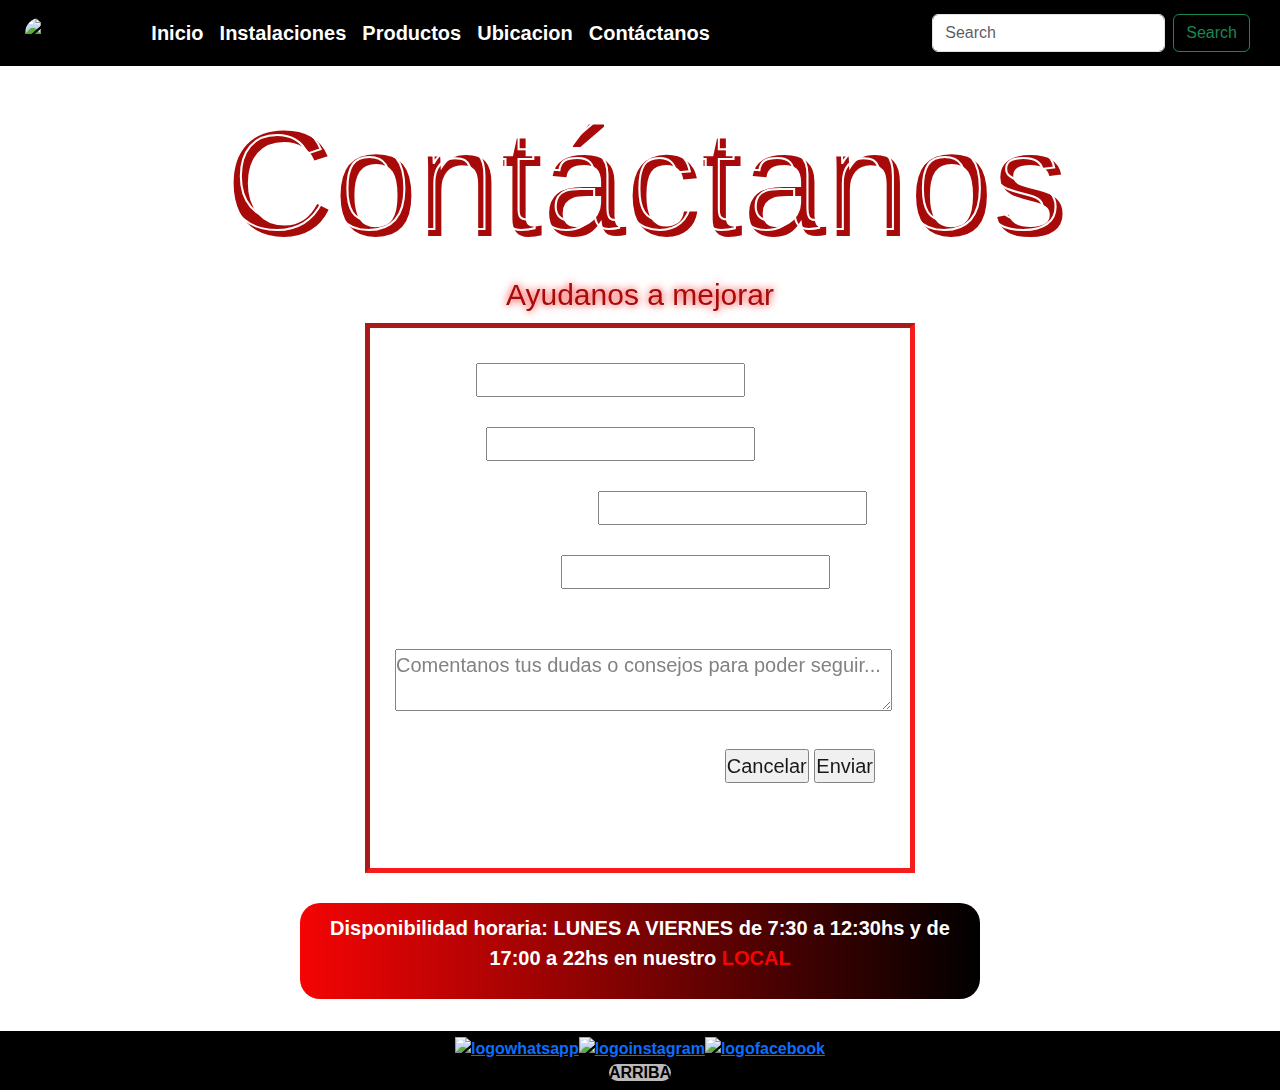
==== sections/contactos.html @ b9225b8c "tercera-entrega" ====
<!DOCTYPE html>
<html lang="en">
<head>
    <meta charset="UTF-8">
    <meta http-equiv="X-UA-Compatible" content="IE=edge">
    <meta name="viewport" content="width=device-width, initial-scale=1.0">
    <meta name="description" content="Una de nuestras principales prioridades es la comodidad del socio, por dicha razón nos encontramos a disposición de cualquier sugerencia o queja que los mismos quieran dejarnos.">
    <link rel="shortcut icon" href="../img/favicon.ico" type="image/x-icon">
    <link rel="stylesheet" href="https://cdn.jsdelivr.net/npm/bootstrap@5.3.0-alpha1/dist/css/bootstrap.min.css">
    <link href="https://unpkg.com/aos@2.3.1/dist/aos.css" rel="stylesheet">
    <link rel="stylesheet" href="../css/style.css">
    <title>Contactos</title>
</head>

<body class="gridContainer">
    <header id="header">
        <nav class="navbar navbar-expand-lg bg-body-tertiary sacarPadding">
            <div class="container-fluid colorHeader">
            <a class="navbar-brand" href="../index.html"><img src="../img/logo.png" alt="logogym" class="logogym"></a>
            <button class="navbar-toggler" type="button" data-bs-toggle="collapse" data-bs-target="#navbarTogglerDemo02" aria-controls="navbarTogglerDemo02" aria-expanded="false" aria-label="Toggle navigation">
                <span class="navbar-toggler-icon menuResponsive"></span>
            </button>
            <div class="collapse navbar-collapse colorHeader" id="navbarTogglerDemo02">
                <ul class="navbar-nav me-auto mb-2 mb-lg-0">
                <li class="nav-item">
                    <a class="nav-link enlaceHeader" href="../index.html">Inicio</a>
                    </li>
                <li class="nav-item">
                    <a class="nav-link enlaceHeader" href="./instalaciones.html">Instalaciones</a>
                </li>
                <li class="nav-item">
                    <a class="nav-link enlaceHeader" href="./productos.html">Productos</a>
                </li>
                <li class="nav-item">
                    <a class="nav-link enlaceHeader" href="./ubicacion.html">Ubicacion</a>
                </li>
                <li class="nav-item">
                    <a class="nav-link enlaceHeader" href="./contactos.html">Contáctanos</a>
                </li>
                </ul>
                <form class="d-flex" role="search">
                <input class="form-control me-2" type="search" placeholder="Search" aria-label="Search">
                <button class="btn btn-outline-success" type="submit">Search</button>
                </form>
            </div>
            </div>
        </nav>
    </header>

    <main class="contenido">
        <section data-aos="zoom-in">
            <h1 class="t-stroke t-shadow">Contáctanos</h1>
            <h2 class="subtitulos">Ayudanos a mejorar</h2>
        </section>

        <section class="acomodar">
            <form action="" class="formulario">
                <fieldset>
                    <div>
                        <label for="nombre">Nombre</label>
                        <input type="text" name="nombre" id="nombre" required>
                    </div>
                    <div>
                        <label for="nombre">Apellido:</label>
                        <input type="text" name="apellido" id="apellido" required>
                    </div>
                    <div>
                        <label for="telefono">Dejanos un teléfono:</label>
                        <input type="tel" name="telefono" id="telefono">
                    </div>
                    <div>
                        <label for="mail">Dejanos un mail:</label>
                        <input type="email" name="mail" id="mail">
                    </div>
                    <div>
                        <label for="comentario">Dejanos tus comentarios:</label>
                        <textarea name="comentario" id="comentario"cols="40" rows="0"  placeholder="Comentanos tus dudas o consejos para poder seguir..."></textarea>
                    </div>
                    <div class="botones">
                        <input type="submit" value="Cancelar" class="fondoBoton">
                        <input type="submit" value="Enviar" class="fondoBoton">
                    </div>
                </fieldset>
            </form>
        </section>
        <div class="horario">
            <p> Disponibilidad horaria: LUNES A VIERNES de
                7:30 a 12:30hs y de 17:00 a 22hs en nuestro <a href="./ubicacion.html" class="enlaceUbicacion">LOCAL</a></p>
        </div>
    </main>

    <footer>
        <div class="piePagina">
            <a href="https://web.whatsapp.com/" target="_blank"><img src="../img/logo-whatsapp.png" alt="logowhatsapp"></a>
            <a href="https://www.instagram.com/redgymhome/" target="_blank"><img src="../img/logo-instagram.png" alt="logoinstagram"></a>
            <a href="https://www.facebook.com/RedGymHome" target="_blank"><img src="../img/logo-facebook.png" alt="logofacebook"></a>
        </div>
        <a href="#header" class="botonSubir">ARRIBA</a>
    </footer>
    
    <script src="https://cdn.jsdelivr.net/npm/bootstrap@5.3.0-alpha1/dist/js/bootstrap.bundle.min.js" integrity="sha384-w76AqPfDkMBDXo30jS1Sgez6pr3x5MlQ1ZAGC+nuZB+EYdgRZgiwxhTBTkF7CXvN" crossorigin="anonymous"></script>
    
    <script src="https://unpkg.com/aos@2.3.1/dist/aos.js"></script>

    <script>
        AOS.init();
    </script>

</body>
</html>
---- css/style.css ----
@charset "UTF-8";
@import url("https://fonts.googleapis.com/css2?family=Roboto:wght@300&display=swap");
@import url("https://fonts.googleapis.com/css2?family=Source+Sans+Pro:ital,wght@1,300&display=swap");
@import url("https://fonts.googleapis.com/css2?family=Tilt+Prism&display=swap");
header {
  background-color: black;
  border-bottom: solid white 1px;
  padding: 10px;
  grid-area: encabezado;
}

.colorHeader {
  background-color: black;
}

nav {
  font-family: "Roboto:wght@300", sans-serif;
  font-size: 20px;
  display: flex;
  justify-content: space-between;
  flex-direction: row-reverse;
  margin-right: 8px;
}

.sacarPadding {
  padding: 0px;
}

.logogym {
  height: 80px;
  width: 80px;
  border: solid black;
  border-radius: 20px;
}

.enlaceHeader {
  color: white;
}
.enlaceHeader:hover {
  color: rgb(245, 4, 4);
}

.menuResponsive {
  background-color: rgb(245, 4, 4);
  padding: 20px;
  border-radius: 5px;
}

* {
  margin: 0;
  padding: 0;
}

body {
  text-align: center;
  font-family: "Poppins", sans-serif;
  font-weight: bolder;
  display: flex;
  flex-direction: column;
  min-height: 100vh;
  background-image: url(../img/fondo.jpg);
}

/* GRID */
.gridContainer {
  display: grid;
  grid-template-areas: "encabezado" "navbar" "contenido" "piedepagina";
  grid-template-columns: 1fr;
  grid-template-rows: 1fr;
}

nav {
  grid-area: navbar;
}

.contenido {
  grid-area: contenido;
}

/* Inicio */
@media screen and (min-width: 350px) {
  .fondoInicio {
    background-image: url(../img/fondo-ladrillos-negros.jfif);
  }
  .t-stroke {
    margin-top: 20px;
    font-size: 60px;
    color: transparent;
    -moz-text-stroke-width: 2px;
    -webkit-text-stroke-width: 2px;
    -moz-text-stroke-color: black;
    -webkit-text-stroke-color: white;
  }
  .t-shadow {
    text-shadow: 7px 7px rgb(168, 9, 9);
  }
  .thumbnail {
    position: relative;
  }
  .subtitulos {
    font-family: "Roboto:wght@300", sans-serif;
    text-align: center;
    font-size: 18px;
    color: rgb(168, 9, 9);
    text-shadow: 0px 0px 9px rgb(245, 4, 4);
    margin: 10px 0px 10px 0px;
  }
  .subtituloInicio {
    color: rgb(245, 4, 4);
    text-shadow: 0px 0px 9px rgb(168, 9, 9);
    margin: 5px 0px 0px 0px;
    font-size: 18px;
  }
  .imgCarrusel {
    width: 30px;
    height: 300px;
  }
  .imgInicio {
    margin: 10px 0px 0px 0px;
    width: 310px;
    height: 310px;
    border: solid black 3px;
  }
  .textoInicio {
    padding: 20px;
    margin: 0px 10px 0px 10px;
    text-align: center;
    font-family: "Source Sans Pro", sans-serif;
    font-size: 16px;
    color: white;
  }
  .tituloImagen {
    font-family: "Tilt Prism", cursive;
    color: black;
    margin: 5px 0px 0px 0px;
    text-shadow: 0 0 0.2em red;
    text-align: center;
    font-size: 40px;
  }
  .imagen1Flex {
    display: flex;
    flex-direction: column;
    align-items: center;
    margin: 40px 20px 40px 20px;
    background: black;
    background: -webkit-linear-gradient(to right, #e74c3c, black);
    background: linear-gradient(to right, #e74c3c, black);
  }
  .imagen2Flex {
    display: flex;
    flex-direction: column;
    align-items: center;
    margin: 40px 20px 40px 20px;
    background: black;
    background: -webkit-linear-gradient(to right, #e74c3c, black);
    background: linear-gradient(to right, #e74c3c, black);
  }
  .hacerGris {
    filter: grayscale(80%);
  }
  .hacerGris:hover {
    filter: grayscale(0%);
    transition: 2s;
  }
  /* Instalaciones */
  .imgInstalaciones {
    height: 300px;
    width: 300px;
    margin: 20px 0px 20px 0px;
    border: 5px inset black;
  }
  .nombreSeccion {
    font-family: "Roboto:wght@300", sans-serif;
    font-size: 25px;
    background-color: rgb(168, 9, 9);
    padding: 5px;
    margin: 30px 100px 30px 0px;
    text-align: center;
    -moz-text-stroke-width: 2px;
    -webkit-text-stroke-width: 2px;
    -webkit-text-stroke-color: black;
  }
  .seccion {
    display: flex;
    flex-direction: column;
    align-items: center;
    margin: 20px 0px 20px 0px;
  }
  /* Productos */
  .imgProductos {
    height: 300px;
    width: 300px;
    margin: 20px 20px 20px 20px;
    border: 5px inset black;
  }
  .precioProductos {
    font-family: "Roboto:wght@300", sans-serif;
    text-align: center;
    color: white;
    display: block;
    margin: 0px 100px 0px 100px;
    font-size: 35px;
    border-radius: 20px;
    background-image: url(../img/fondo-form.jpg);
  }
  /* Ubicación */
  .acomodarMapa {
    display: flex;
    flex-direction: column;
    align-items: center;
    justify-content: center;
    height: 500px;
  }
  .mapa {
    width: 80%;
    height: 70%;
  }
  .mapa iframe {
    height: 100%;
    width: 100%;
  }
  .fachadaFlex {
    display: flex;
    flex-direction: column;
    align-items: center;
  }
  .imagenFachada {
    width: 300px;
    height: 300px;
    margin: 20px 0px 20px 0px;
    border: 5px inset rgb(245, 4, 4);
  }
  .imagenFachada:hover {
    transform: scale(1.2);
    transition-property: all;
    transition-duration: 2s;
  }
  /* Contactos */
  .acomodar {
    display: flex;
    justify-content: center;
  }
  .formulario {
    font-family: "Roboto:wght@300", sans-serif;
    text-align: left;
    font-size: 14px;
    color: white;
    width: 350px;
    height: 450px;
    border: 5px inset rgb(245, 4, 4);
    padding: 5px;
    background-image: url(../img/fondo-form.jpg);
    opacity: 0.9;
  }
  fieldset {
    border: 0px;
  }
  fieldset div {
    padding: 10px;
    margin-top: 10px;
    margin-bottom: 10px;
  }
  .botones {
    text-align: right;
    margin-right: 10px;
  }
  .fondoBoton:hover {
    background-color: rgb(168, 9, 9);
  }
  .horario {
    margin-top: 30px;
    color: white;
    font-size: 20px;
    padding: 10px;
    margin: 30px 30px 0px 30px;
    border-radius: 20px;
    background: black;
    background: -webkit-linear-gradient(to right, rgb(245, 4, 4), black);
    background: linear-gradient(to right, rgb(245, 4, 4), black);
  }
  .enlaceUbicacion {
    color: rgb(245, 4, 4);
    text-decoration: none;
  }
}
@media screen and (min-width: 768px) {
  .gridContainer {
    display: grid;
    grid-template-areas: "encabezado encabezado encabezado" "navbar navbar navbar" "contenido contenido contenido" "piedepagina piedepagina piedepagina";
  }
  /* Inicio */
  .subtitulos {
    font-size: 25px;
  }
  .t-stroke {
    font-size: 80px;
  }
  .imgCarrusel {
    width: 500px;
    height: 500px;
  }
  .imgInicio {
    margin: 50px 0px 10px 0px;
    border: solid black 3px;
    width: 500px;
    height: 500px;
  }
  .textoInicio {
    font-size: 20px;
    margin: 0px 15px 0px 15px;
  }
  footer {
    margin-top: 60px;
  }
  /* Instalaciones */
  .nombreSeccion {
    margin: 30px 360px 30px 0px;
    font-size: 30px;
  }
  .imgInstalaciones {
    height: 450px;
    width: 450px;
    margin: 20px 0px 20px 0px;
  }
  /* Productos */
  .imgProductos {
    height: 450px;
    width: 450px;
  }
  .precioProductos {
    margin: 0px 180px 0px 180px;
  }
  /* Ubicación */
  .imagenFachada {
    width: 500px;
    height: 500px;
    margin: 20px 0px 20px 0px;
  }
  /* Contactos */
  .formulario {
    font-size: 18px;
    width: 500px;
    height: 500px;
    padding: 10px;
  }
  .horario {
    margin: 30px 120px 0px 120px;
  }
}
@media screen and (min-width: 1024px) {
  /* Inicio */
  .subtitulos {
    top: 50%;
    font-size: 30px;
  }
  .subtituloInicio {
    position: absolute;
    text-align: center;
    top: 60%;
    left: 20%;
    right: 20%;
    font-size: 30px;
  }
  .t-stroke {
    font-size: 150px;
  }
  .caption {
    position: absolute;
    top: 30%;
    left: 0%;
    width: 100%;
  }
  .imgCarrusel {
    width: 300px;
    height: 900px;
    border-bottom: solid white 5px;
  }
  .imgInicio {
    margin: 40px 40px 40px 40px;
    border: solid black 5px;
    width: 400px;
    height: 400px;
  }
  .textoInicio {
    margin: 20px 50px 100px 50px;
    text-align: left;
  }
  .tituloImagen {
    margin: 130px 0px 0px 60px;
    color: rgb(168, 9, 9);
    text-shadow: black 0.1em 0.1em 0.1em;
    text-align: left;
    font-size: 60px;
  }
  .imagen1Flex {
    display: flex;
    flex-direction: row;
    margin: 60px 60px 60px 60px;
    background: black;
    background: -webkit-linear-gradient(to right, #e74c3c, black);
    background: linear-gradient(to right, #e74c3c, black);
  }
  .imagen2Flex {
    display: flex;
    flex-direction: row-reverse;
    margin: 60px 60px 60px 60px;
    background: black;
    background: -webkit-linear-gradient(to right, black, #e74c3c);
    background: linear-gradient(to right, black, #e74c3c);
  }
  /* Instalaciones */
  .imgInstalaciones {
    height: 300px;
    width: 300px;
    margin: 20px 20px 20px 20px;
    border: 5px inset black;
  }
  .nombreSeccion {
    margin: 30px 600px 30px 0px;
    font-size: 35px;
  }
  .seccion {
    display: flex;
    flex-direction: row;
    justify-content: center;
    margin: 20px 0px 20px 0px;
  }
  /* Productos */
  .imgProductos {
    height: 300px;
    width: 300px;
  }
  .precioProductos {
    margin: 10px 70px 10px 70px;
  }
  /* Ubicación */
  .fachadaFlex {
    display: flex;
    flex-direction: row;
    justify-content: center;
  }
  .imagenFachada {
    width: 300px;
    height: 300px;
    margin: 40px 40px 40px 40px;
  }
  /* Contactos */
  .formulario {
    font-size: 20px;
    width: 550px;
    height: 550px;
    padding: 15px;
  }
  .horario {
    margin: 30px 300px 0px 300px;
  }
}
footer {
  grid-area: piedepagina;
  background-color: black;
  padding: 5px;
  margin-top: 30px;
  border-top: 2px solid white;
  text-align: center;
}

.piePagina {
  display: flex;
  justify-content: center;
}

.logoRedes {
  width: 80px;
  height: 80px;
}

.botonSubir {
  font-family: "Roboto:wght@300", sans-serif;
  color: black;
  background-color: rgb(189, 185, 185);
  border-radius: 1cm;
  text-decoration: none;
}

/*# sourceMappingURL=style.css.map */
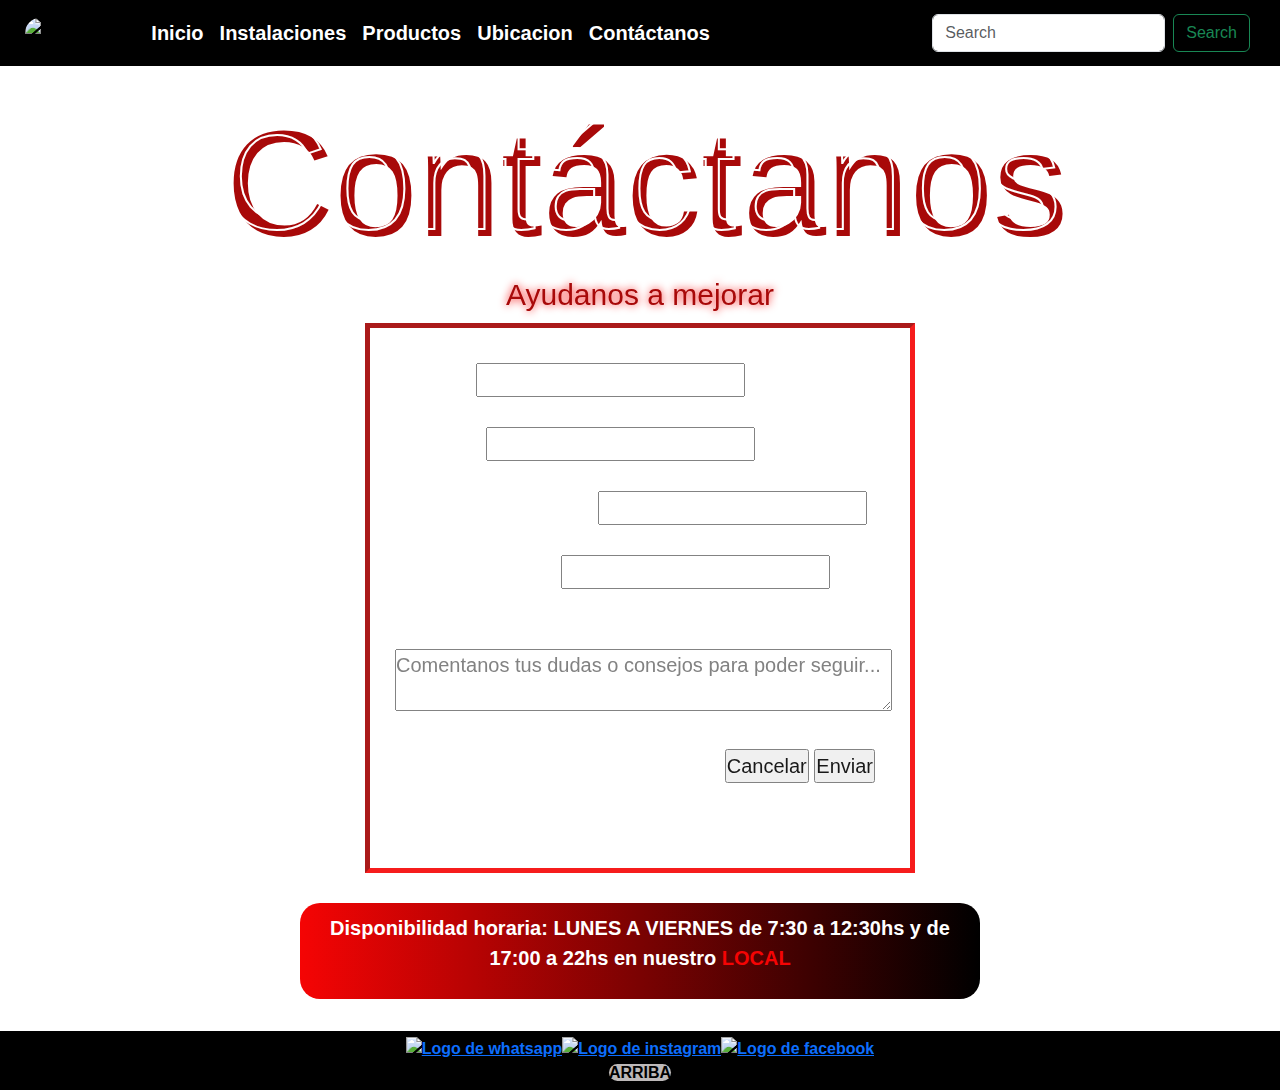
==== commit 3ce39a9a: "entrega-final" ====
--- a/sections/contactos.html
+++ b/sections/contactos.html
@@ -1,15 +1,16 @@
 <!DOCTYPE html>
-<html lang="en">
+<html lang="es">
 <head>
     <meta charset="UTF-8">
     <meta http-equiv="X-UA-Compatible" content="IE=edge">
     <meta name="viewport" content="width=device-width, initial-scale=1.0">
     <meta name="description" content="Una de nuestras principales prioridades es la comodidad del socio, por dicha razón nos encontramos a disposición de cualquier sugerencia o queja que los mismos quieran dejarnos.">
+    <meta name="keywords" content="ayuda gym, consultas gym, dudas gym, quejas gym, consejos gym">
     <link rel="shortcut icon" href="../img/favicon.ico" type="image/x-icon">
     <link rel="stylesheet" href="https://cdn.jsdelivr.net/npm/bootstrap@5.3.0-alpha1/dist/css/bootstrap.min.css">
     <link href="https://unpkg.com/aos@2.3.1/dist/aos.css" rel="stylesheet">
     <link rel="stylesheet" href="../css/style.css">
-    <title>Contactos</title>
+    <title>Contacta con REDGYM HOME</title>
 </head>
 
 <body class="gridContainer">
@@ -91,9 +92,9 @@
 
     <footer>
         <div class="piePagina">
-            <a href="https://web.whatsapp.com/" target="_blank"><img src="../img/logo-whatsapp.png" alt="logowhatsapp"></a>
-            <a href="https://www.instagram.com/redgymhome/" target="_blank"><img src="../img/logo-instagram.png" alt="logoinstagram"></a>
-            <a href="https://www.facebook.com/RedGymHome" target="_blank"><img src="../img/logo-facebook.png" alt="logofacebook"></a>
+            <a href="https://web.whatsapp.com/" target="_blank"><img src="../img/logo-whatsapp.png" alt="Logo de whatsapp"></a>
+            <a href="https://www.instagram.com/redgymhome/" target="_blank"><img src="../img/logo-instagram.png" alt="Logo de instagram"></a>
+            <a href="https://www.facebook.com/RedGymHome" target="_blank"><img src="../img/logo-facebook.png" alt="Logo de facebook"></a>
         </div>
         <a href="#header" class="botonSubir">ARRIBA</a>
     </footer>
--- a/css/style.css
+++ b/css/style.css
@@ -94,7 +94,7 @@
   .t-shadow {
     text-shadow: 7px 7px rgb(168, 9, 9);
   }
-  .thumbnail {
+  .posicion {
     position: relative;
   }
   .subtitulos {
@@ -114,6 +114,7 @@
   .imgCarrusel {
     width: 30px;
     height: 300px;
+    border-bottom: solid white 1px;
   }
   .imgInicio {
     margin: 10px 0px 0px 0px;
@@ -373,7 +374,6 @@
   .imgCarrusel {
     width: 300px;
     height: 900px;
-    border-bottom: solid white 5px;
   }
   .imgInicio {
     margin: 40px 40px 40px 40px;
